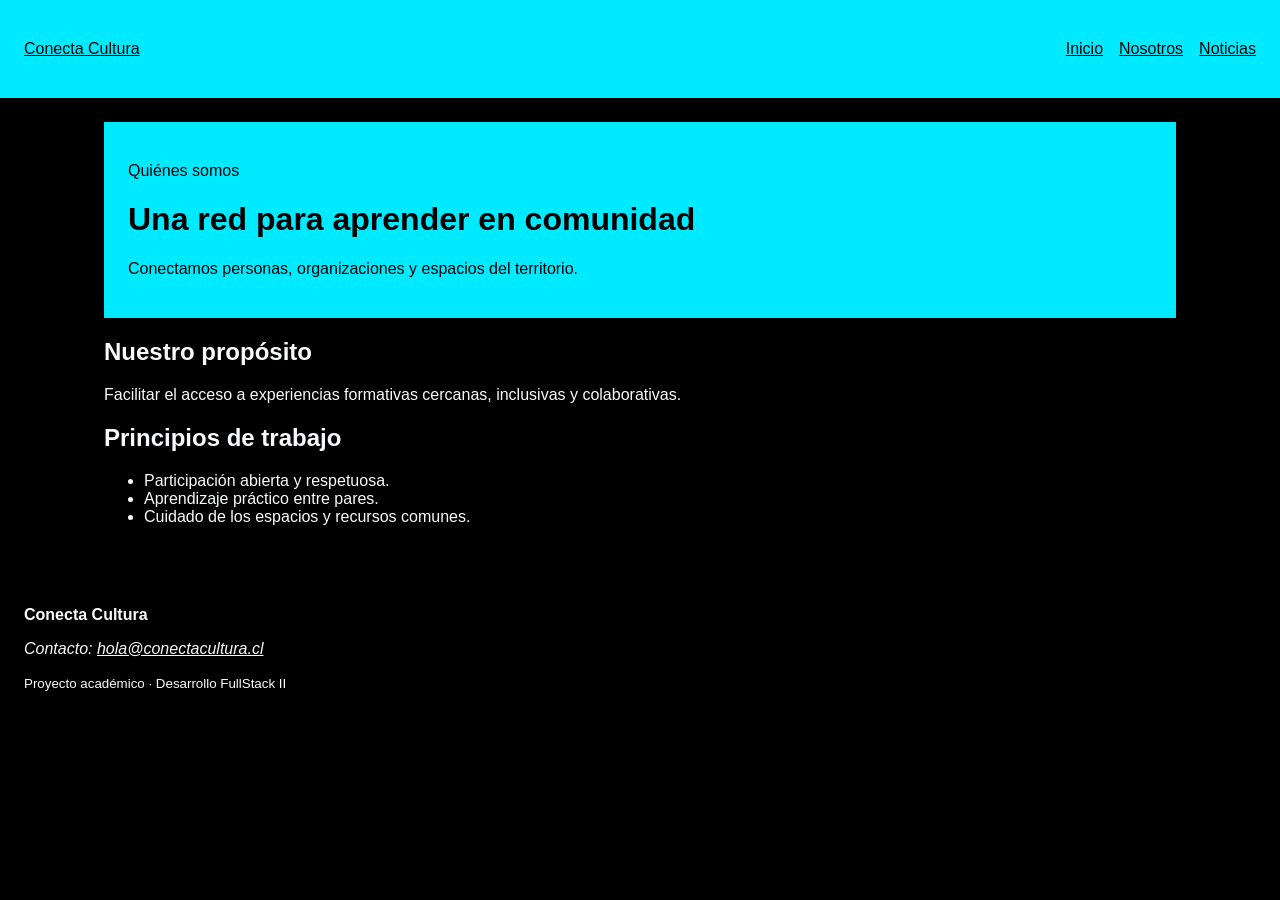
==== Conecta_Cultura/nosotros.html @ 01a4a0a6 "feat: construir estructura semántica de inicio y nosotros" ====
<!DOCTYPE html>
<html lang="es">
<head>
  <meta charset="UTF-8">
  <meta name="viewport" content="width=device-width, initial-scale=1.0">
  <meta name="description" content="Informacion sobre nosotros Conecta Cultura">
  <title>Nosotros | Conecta Cultura</title>
  <link rel="stylesheet" href="assets/css/estilos.css">
</head>
<body>
  <a class="salto-contenido" href="#contenido-principal">Ir al contenido</a>
  <header class="cabecera-sitio">
    <a class="marca" href="index.html">Conecta Cultura</a>
    <nav aria-label="Navegación principal">
      <ul class="menu">
        <li><a href="index.html">Inicio</a></li>
        <li><a href="nosotros.html" aria-current="page">Nosotros</a></li>
        <li><a href="noticias.html">Noticias</a></li>
      </ul>
    </nav>
  </header>

  <main id="contenido-principal">
  <header class="encabezado-pagina">
    <p class="etiqueta">Quiénes somos</p>
    <h1>Una red para aprender en comunidad</h1>
    <p>Conectamos personas, organizaciones y espacios del territorio.</p>
  </header>

  <section aria-labelledby="titulo-proposito">
    <h2 id="titulo-proposito">Nuestro propósito</h2>
    <p>Facilitar el acceso a experiencias formativas cercanas,
       inclusivas y colaborativas.</p>
  </section>

  <section aria-labelledby="titulo-principios">
    <h2 id="titulo-principios">Principios de trabajo</h2>
    <ul>
      <li>Participación abierta y respetuosa.</li>
      <li>Aprendizaje práctico entre pares.</li>
      <li>Cuidado de los espacios y recursos comunes.</li>
    </ul>
  </section>
</main>


  <footer class="pie-sitio">
    <p><strong>Conecta Cultura</strong></p>
    <address>Contacto: <a href="mailto:hola@conectacultura.cl">hola@conectacultura.cl</a></address>
    <p><small>Proyecto académico · Desarrollo FullStack II</small></p>
  </footer>
  <script src="assets/js/app.js"></script>
</body>
</html>
---- Conecta_Cultura/assets/css/estilos.css ----
* {
box-sizing: border-box;
}
body {
margin: 0;
font-family: Arial, sans-serif;
color: #f8fafb;
background-color: #000000;
}
header,
main,
footer {
padding: 1.5rem;
}
header {
color: #000000;
background-color: #00eaff;
}
button {
padding: 0.75rem 1rem;
color: #000000;
background-color: #f3df0e;
border: 0;
border-radius: 0.4rem;
cursor: pointer;
}

.cabecera-sitio,
.menu,
.grilla-tarjetas {
  display: flex;
  gap: 1rem;
}

.cabecera-sitio {
  align-items: center;
  justify-content: space-between;
}

.menu {
  padding: 0;
  list-style: none;
}

.marca,
.menu a,
.pie-sitio a {
  color: inherit;
}

main {
  max-width: 70rem;
  margin-inline: auto;
}

.grilla-tarjetas {
  flex-wrap: wrap;
}

.tarjeta {
  flex: 1 1 18rem;
  padding: 1rem;
  background: #ffffff;
}

img {
  max-width: 100%;
  height: auto;
}

.salto-contenido {
  position: absolute;
  left: -10000px;
}

.salto-contenido:focus {
  position: static;
}
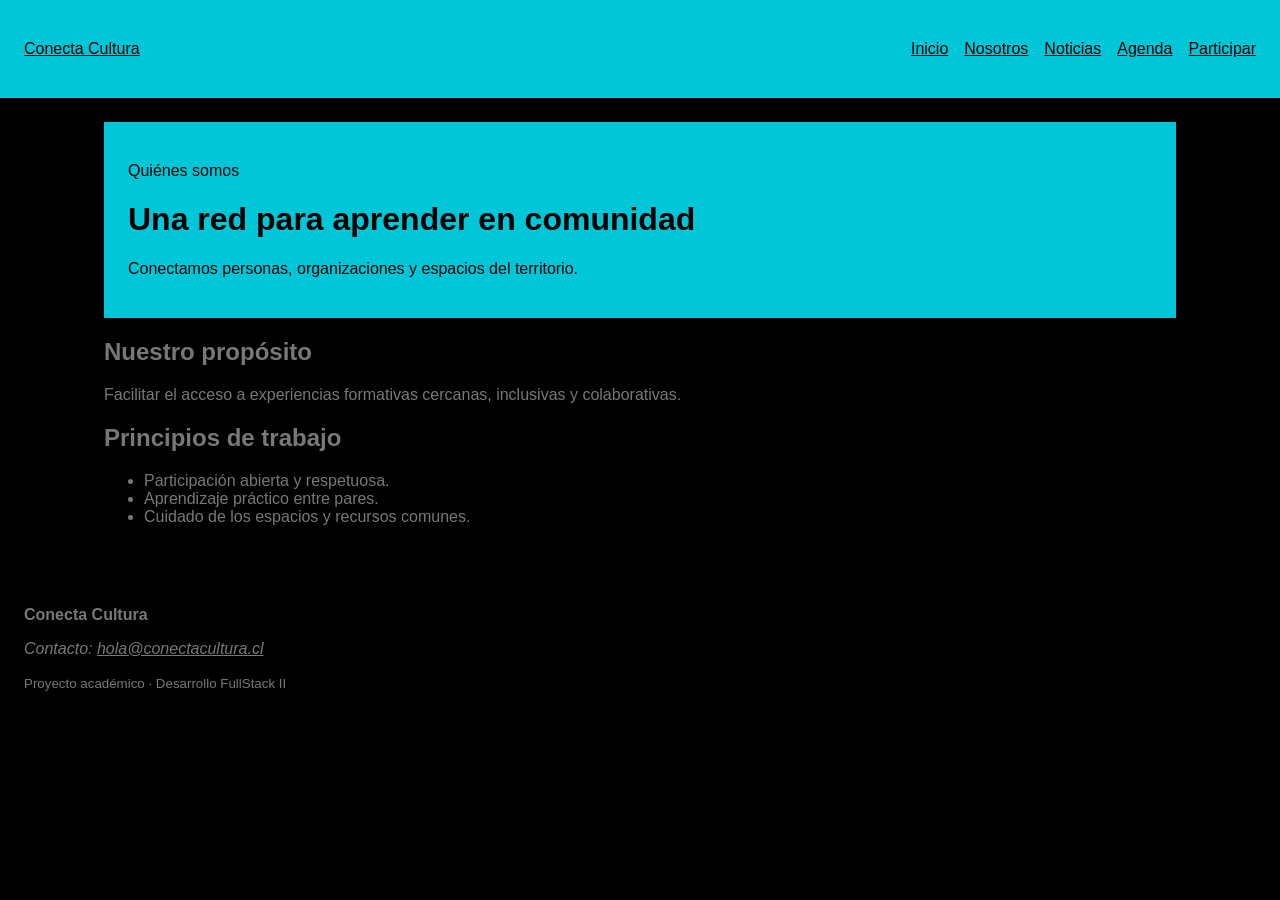
==== commit 61c608e8: "feat: actualizar navegación con agenda y participación" ====
--- a/Conecta_Cultura/nosotros.html
+++ b/Conecta_Cultura/nosotros.html
@@ -16,6 +16,11 @@
         <li><a href="index.html">Inicio</a></li>
         <li><a href="nosotros.html" aria-current="page">Nosotros</a></li>
         <li><a href="noticias.html">Noticias</a></li>
+        <li><a href="agenda.html">Agenda</a></li>
+        <li><a href="participar.html">Participar</a></li>
+
+
+
       </ul>
     </nav>
   </header>
--- a/Conecta_Cultura/assets/css/estilos.css
+++ b/Conecta_Cultura/assets/css/estilos.css
@@ -4,7 +4,7 @@
 body {
 margin: 0;
 font-family: Arial, sans-serif;
-color: #f8fafb;
+color: #787878;
 background-color: #000000;
 }
 header,
@@ -14,7 +14,7 @@
 }
 header {
 color: #000000;
-background-color: #00eaff;
+background-color: #00eaffd8;
 }
 button {
 padding: 0.75rem 1rem;
@@ -75,4 +75,61 @@
 
 .salto-contenido:focus {
   position: static;
-}+}
+
+
+
+.tabla-contenedor {
+  max-width: 100%;
+  overflow-x: auto;
+}
+
+table {
+  width: 100%;
+  border-collapse: collapse;
+  background-color: #ffffff;
+}
+
+caption {
+  padding: 0.75rem;
+  font-weight: bold;
+  text-align: left;
+}
+
+th,
+td {
+  padding: 0.75rem;
+  border: 1px solid #545454;
+  text-align: left;
+}
+
+thead {
+  color: #ffffff;
+  background-color: #145da0;
+}
+
+.formulario {
+  display: grid;
+  gap: 1rem;
+  max-width: 42rem;
+}
+
+.formulario fieldset {
+  display: grid;
+  gap: 0.75rem;
+  padding: 1rem;
+  border: 1px solid #b8c4cf;
+}
+
+.formulario input,
+.formulario select,
+.formulario textarea {
+  width: 100%;
+  padding: 0.7rem;
+  font: inherit;
+}
+
+.formulario input[type="radio"],
+.formulario input[type="checkbox"] {
+  width: auto;
+}
